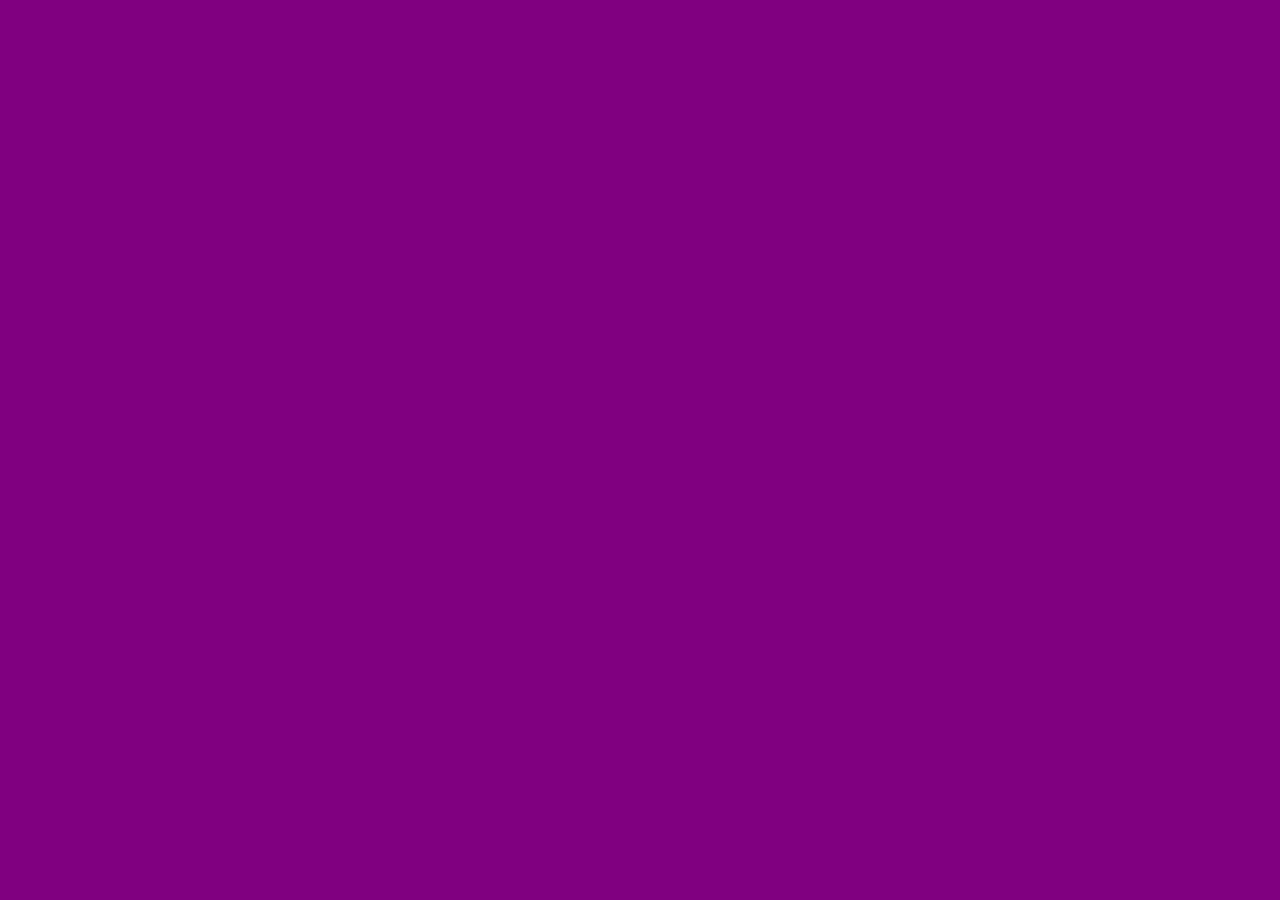
==== TodoListProject/index.html @ dbdc7c78 "Todo List Project" ====
<html>
    <head>
        <title>Todo List</title>
        <link rel="stylesheet" type="text/css" href="assets/css/todos.css">
        <script type="text/javascript" src="assets/js/lib/jquery-3.1.1.min.js">
        </script>
    </head>
    <body>
    
    <script type="text/javascript" src="assets/js/todos.js"></script>
    </body>
    
</html>
---- TodoListProject/assets/css/todos.css ----
body{
    background: purple;
}
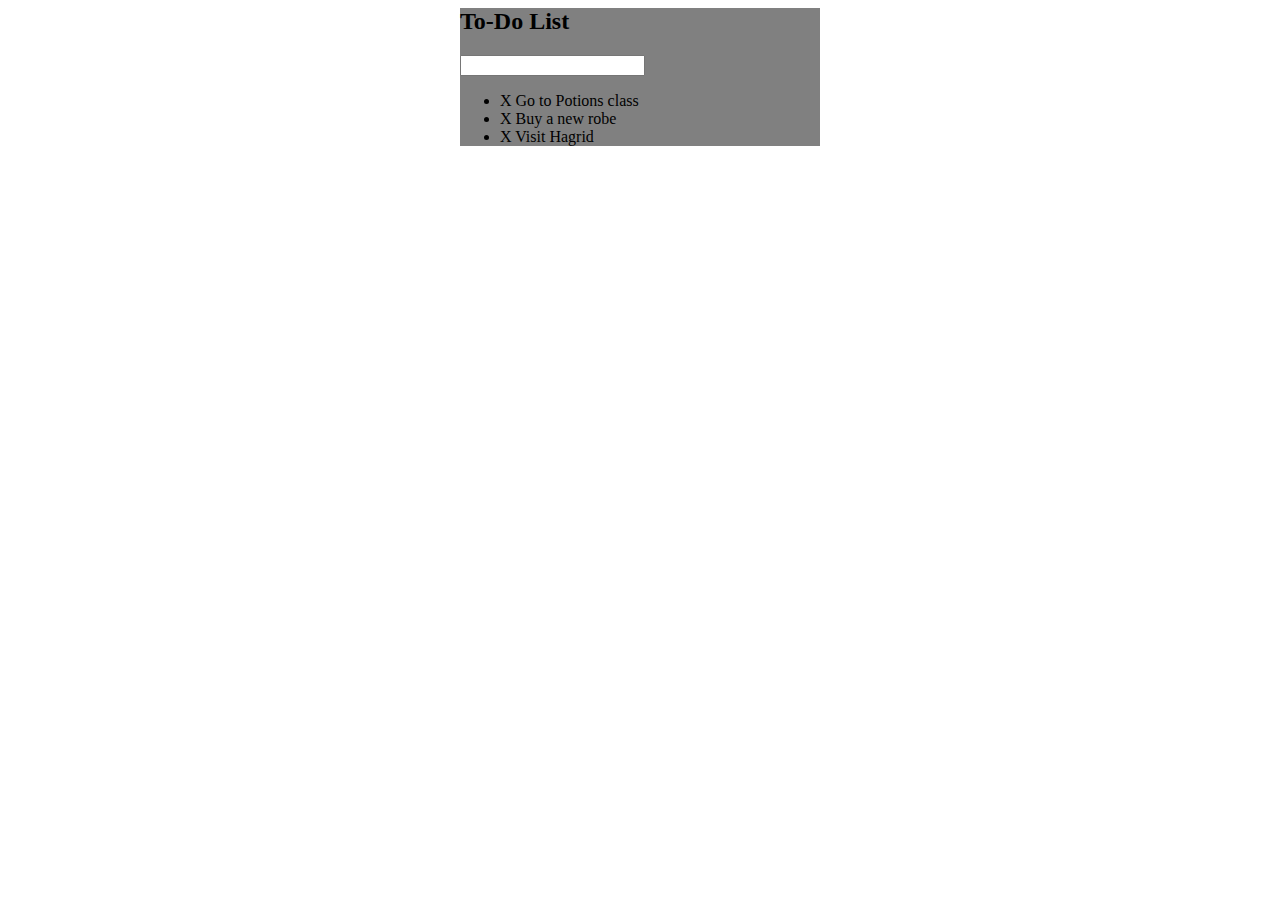
==== commit 019e1fc0: "Added HTML and CSS for the To-Do List container" ====
--- a/TodoListProject/index.html
+++ b/TodoListProject/index.html
@@ -6,7 +6,16 @@
         </script>
     </head>
     <body>
-    
+    <div id="container">
+        <h2>To-Do List</h2>
+        <input type="text">
+        
+        <ul>
+            <li><span>X</span> Go to Potions class</li>
+            <li><span>X</span> Buy a new robe</li>
+            <li><span>X</span> Visit Hagrid</li>
+        </ul>
+    </div>
     <script type="text/javascript" src="assets/js/todos.js"></script>
     </body>
     
--- a/TodoListProject/assets/css/todos.css
+++ b/TodoListProject/assets/css/todos.css
@@ -1,3 +1,5 @@
-body{
-    background: purple;
+#container{
+    background: gray;
+    width: 360px;
+    margin: 0 auto;
 }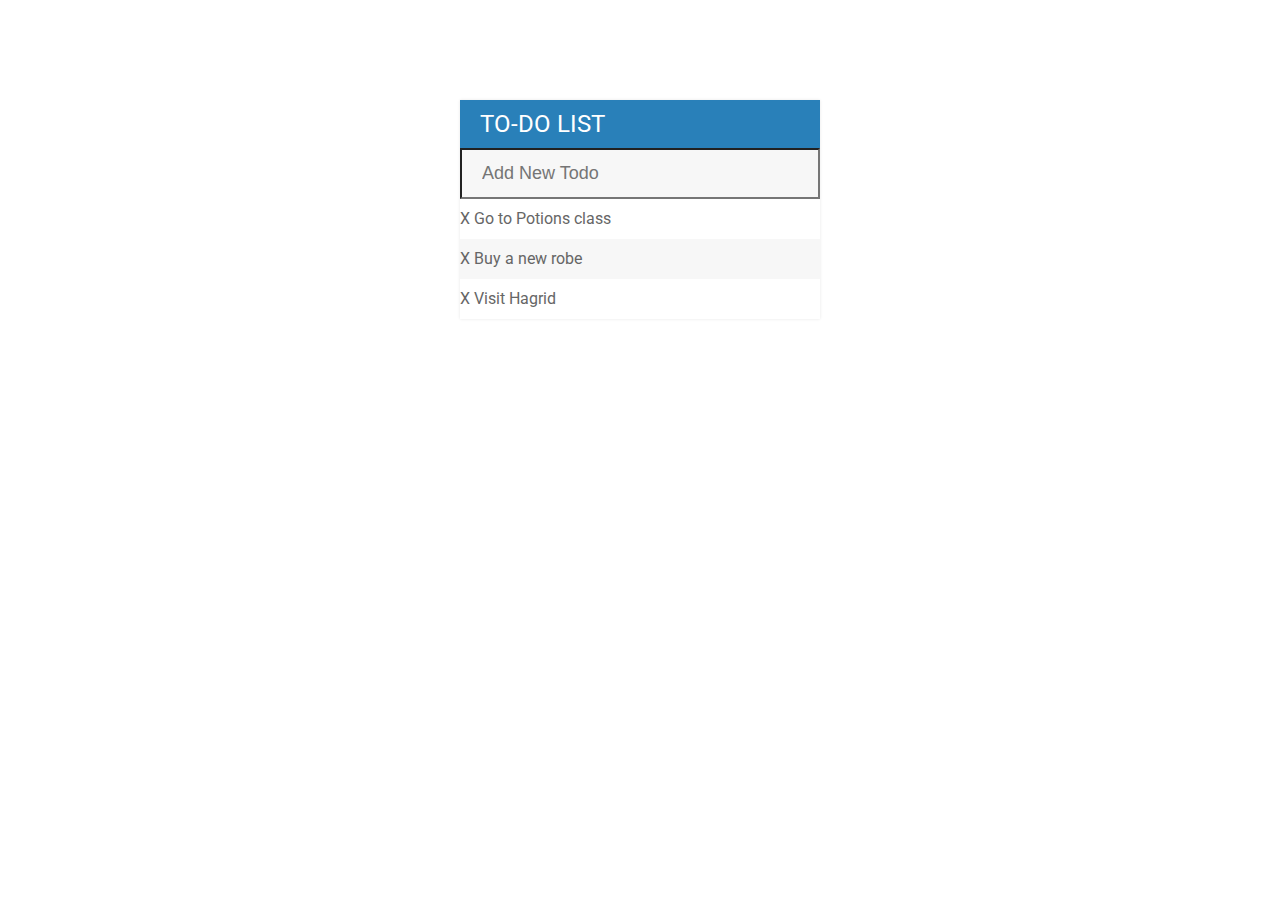
==== commit d074e920: "Added styling" ====
--- a/TodoListProject/index.html
+++ b/TodoListProject/index.html
@@ -2,13 +2,14 @@
     <head>
         <title>Todo List</title>
         <link rel="stylesheet" type="text/css" href="assets/css/todos.css">
+        <link href="https://fonts.googleapis.com/css?family=Roboto" rel="stylesheet">
         <script type="text/javascript" src="assets/js/lib/jquery-3.1.1.min.js">
         </script>
     </head>
     <body>
     <div id="container">
-        <h2>To-Do List</h2>
-        <input type="text">
+        <h1>To-Do List</h1>
+        <input type="text" placeholder="Add New Todo">
         
         <ul>
             <li><span>X</span> Go to Potions class</li>
--- a/TodoListProject/assets/css/todos.css
+++ b/TodoListProject/assets/css/todos.css
@@ -1,5 +1,58 @@
+h1{
+    background: #2980b9;
+    color: white;
+    margin: 0;
+    padding: 10px 20px;
+    text-transform: uppercase;
+    font-size: 24px;
+    font-weight: 400;
+}
+
+input{
+    font-size: 18px;
+    background: #f7f7f7;
+    width: 100%;
+    padding: 13px 13px 13px 20px;
+    box-sizing: border-box; /*includes padding and border but doesn't include margin */
+    color: #2980b9;
+}
+
+input:focus{
+    background: #fff;
+    border: 3px solid #2980b9;
+    outline: none;
+}
+
+ul{
+    list-style: none;
+    margin: 0;
+    padding: 0;
+}
+
+li{
+    background: #fff;
+    height: 40px;
+    line-height: 40px;
+    color: #666;
+}
+
+/* Add different background to every alternate item in the list*/
+li:nth-child(2n){
+    background: #f7f7f7;
+}
+
+body{
+    font-family: 'Roboto', sans-serif;
+}
+
 #container{
-    background: gray;
     width: 360px;
-    margin: 0 auto;
+    margin: 100px auto;
+    background: #f7f7f7;
+    box-shadow: 0 0 3px rgba(0,0,0,0.1);
+}
+
+.completed{
+    color: gray;
+    text-decoration: line-through;
 }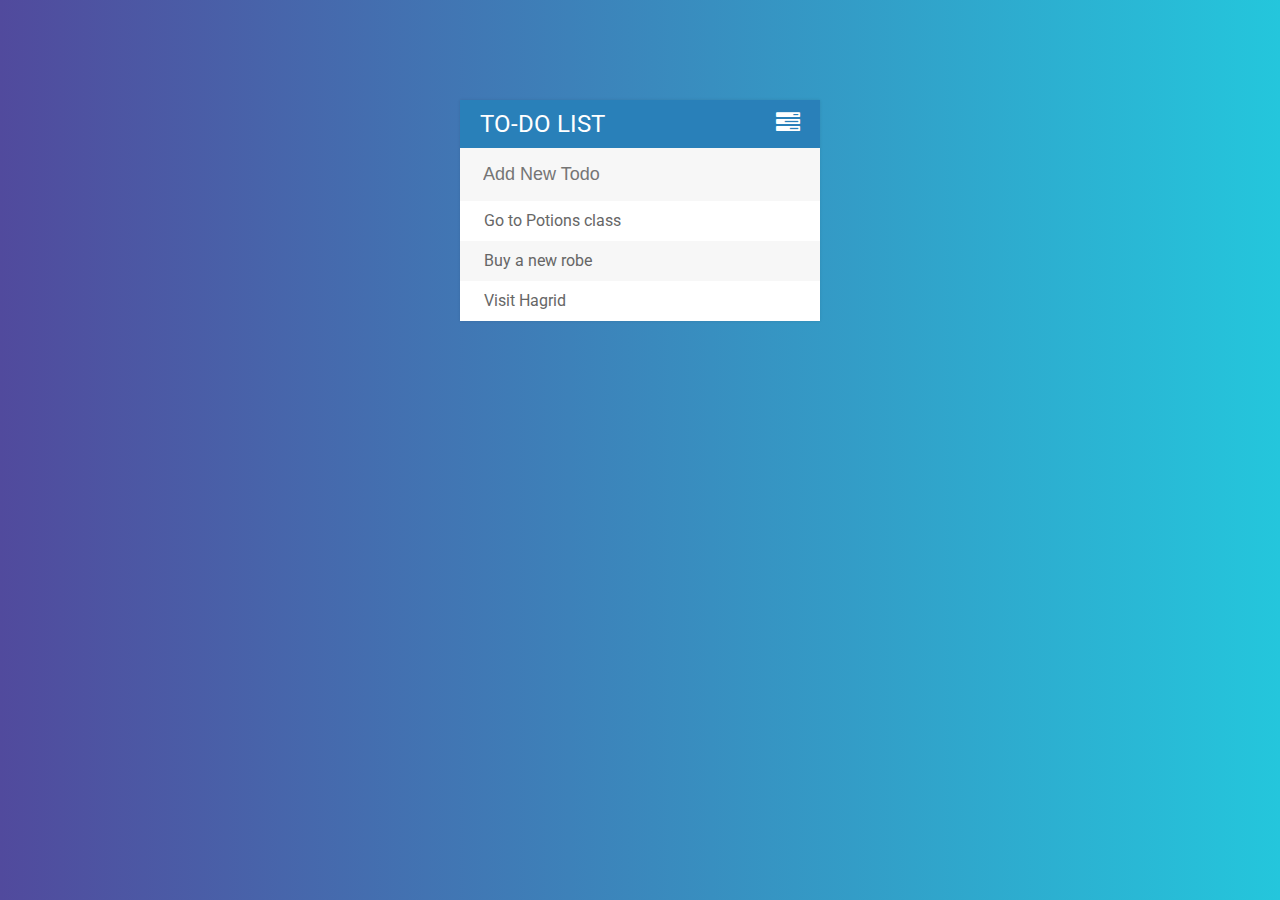
==== commit 3f81c48c: "Added styling" ====
--- a/TodoListProject/index.html
+++ b/TodoListProject/index.html
@@ -3,18 +3,19 @@
         <title>Todo List</title>
         <link rel="stylesheet" type="text/css" href="assets/css/todos.css">
         <link href="https://fonts.googleapis.com/css?family=Roboto" rel="stylesheet">
+        <link rel="stylesheet" href="assets/css/lib/font-awesome/css/font-awesome.min.css">
         <script type="text/javascript" src="assets/js/lib/jquery-3.1.1.min.js">
         </script>
     </head>
     <body>
     <div id="container">
-        <h1>To-Do List</h1>
+        <h1>To-Do List <i class="fa fa-tasks" aria-hidden="true"></i></h1>
         <input type="text" placeholder="Add New Todo">
         
         <ul>
-            <li><span>X</span> Go to Potions class</li>
-            <li><span>X</span> Buy a new robe</li>
-            <li><span>X</span> Visit Hagrid</li>
+            <li><span><i class="fa fa-trash"></i></span> Go to Potions class</li>
+            <li><span><i class="fa fa-trash"></i></span> Buy a new robe</li>
+            <li><span><i class="fa fa-trash"></i></span> Visit Hagrid</li>
         </ul>
     </div>
     <script type="text/javascript" src="assets/js/todos.js"></script>
--- a/TodoListProject/assets/css/todos.css
+++ b/TodoListProject/assets/css/todos.css
@@ -1,3 +1,11 @@
+/* Background gradient obtained from http://www.uigradients.com */
+body{
+    font-family: 'Roboto', sans-serif;
+    background: #24C6DC; /* fallback for old browsers */
+    background: -webkit-linear-gradient(to left, #24C6DC , #514A9D); /* Chrome 10-25, Safari 5.1-6 */
+    background: linear-gradient(to left, #24C6DC , #514A9D); /* W3C, IE 10+/ Edge, Firefox 16+, Chrome 26+, Opera 12+, Safari 7+ */    
+}
+
 h1{
     background: #2980b9;
     color: white;
@@ -5,22 +13,11 @@
     padding: 10px 20px;
     text-transform: uppercase;
     font-size: 24px;
-    font-weight: 400;
+    font-weight: normal;
 }
 
-input{
-    font-size: 18px;
-    background: #f7f7f7;
-    width: 100%;
-    padding: 13px 13px 13px 20px;
-    box-sizing: border-box; /*includes padding and border but doesn't include margin */
-    color: #2980b9;
-}
-
-input:focus{
-    background: #fff;
-    border: 3px solid #2980b9;
-    outline: none;
+.fa-tasks{
+    float: right;
 }
 
 ul{
@@ -36,13 +33,44 @@
     color: #666;
 }
 
+span{
+    background: #e74c3c;
+    padding-top: 10px;
+	height: 30px;
+	margin-right: 20px;
+	text-align: center;
+	color: white;
+	width: 0;
+	display: inline-block;
+	transition: 0.2s linear;
+	opacity: 0;
+}
+
+li:hover span{
+    width: 40px;
+    opacity: 1.0;
+}
+
+input{
+    font-size: 18px;
+    background-color: #f7f7f7;
+    width: 100%;
+    padding: 13px 13px 13px 20px;
+    box-sizing: border-box; /*includes padding and border but doesn't include margin */
+    color: #2980b9;
+    border: 3px solid rgba(0,0,0,0);
+}
+
+input:focus{
+    background: #fff;
+    border: 3px solid #2980b9;
+    outline: none;
+}
+
+
 /* Add different background to every alternate item in the list*/
 li:nth-child(2n){
     background: #f7f7f7;
-}
-
-body{
-    font-family: 'Roboto', sans-serif;
 }
 
 #container{
